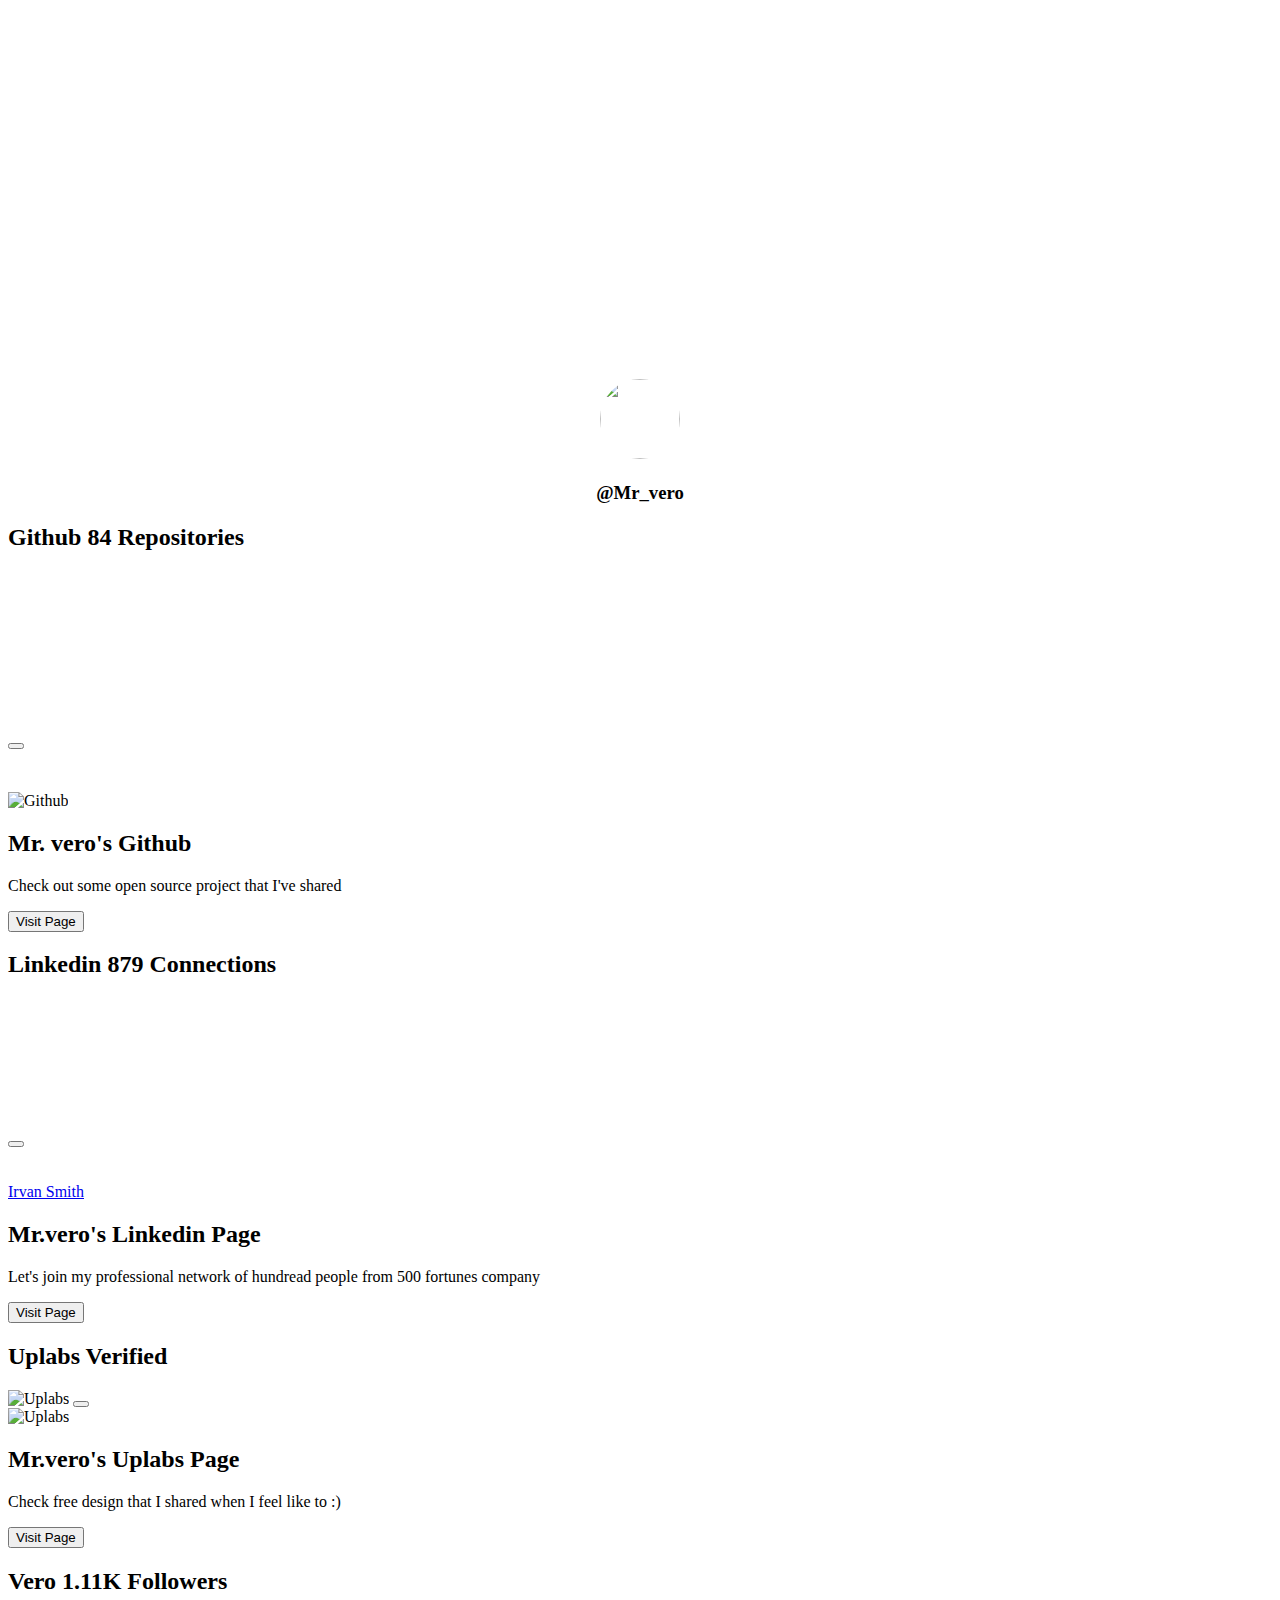
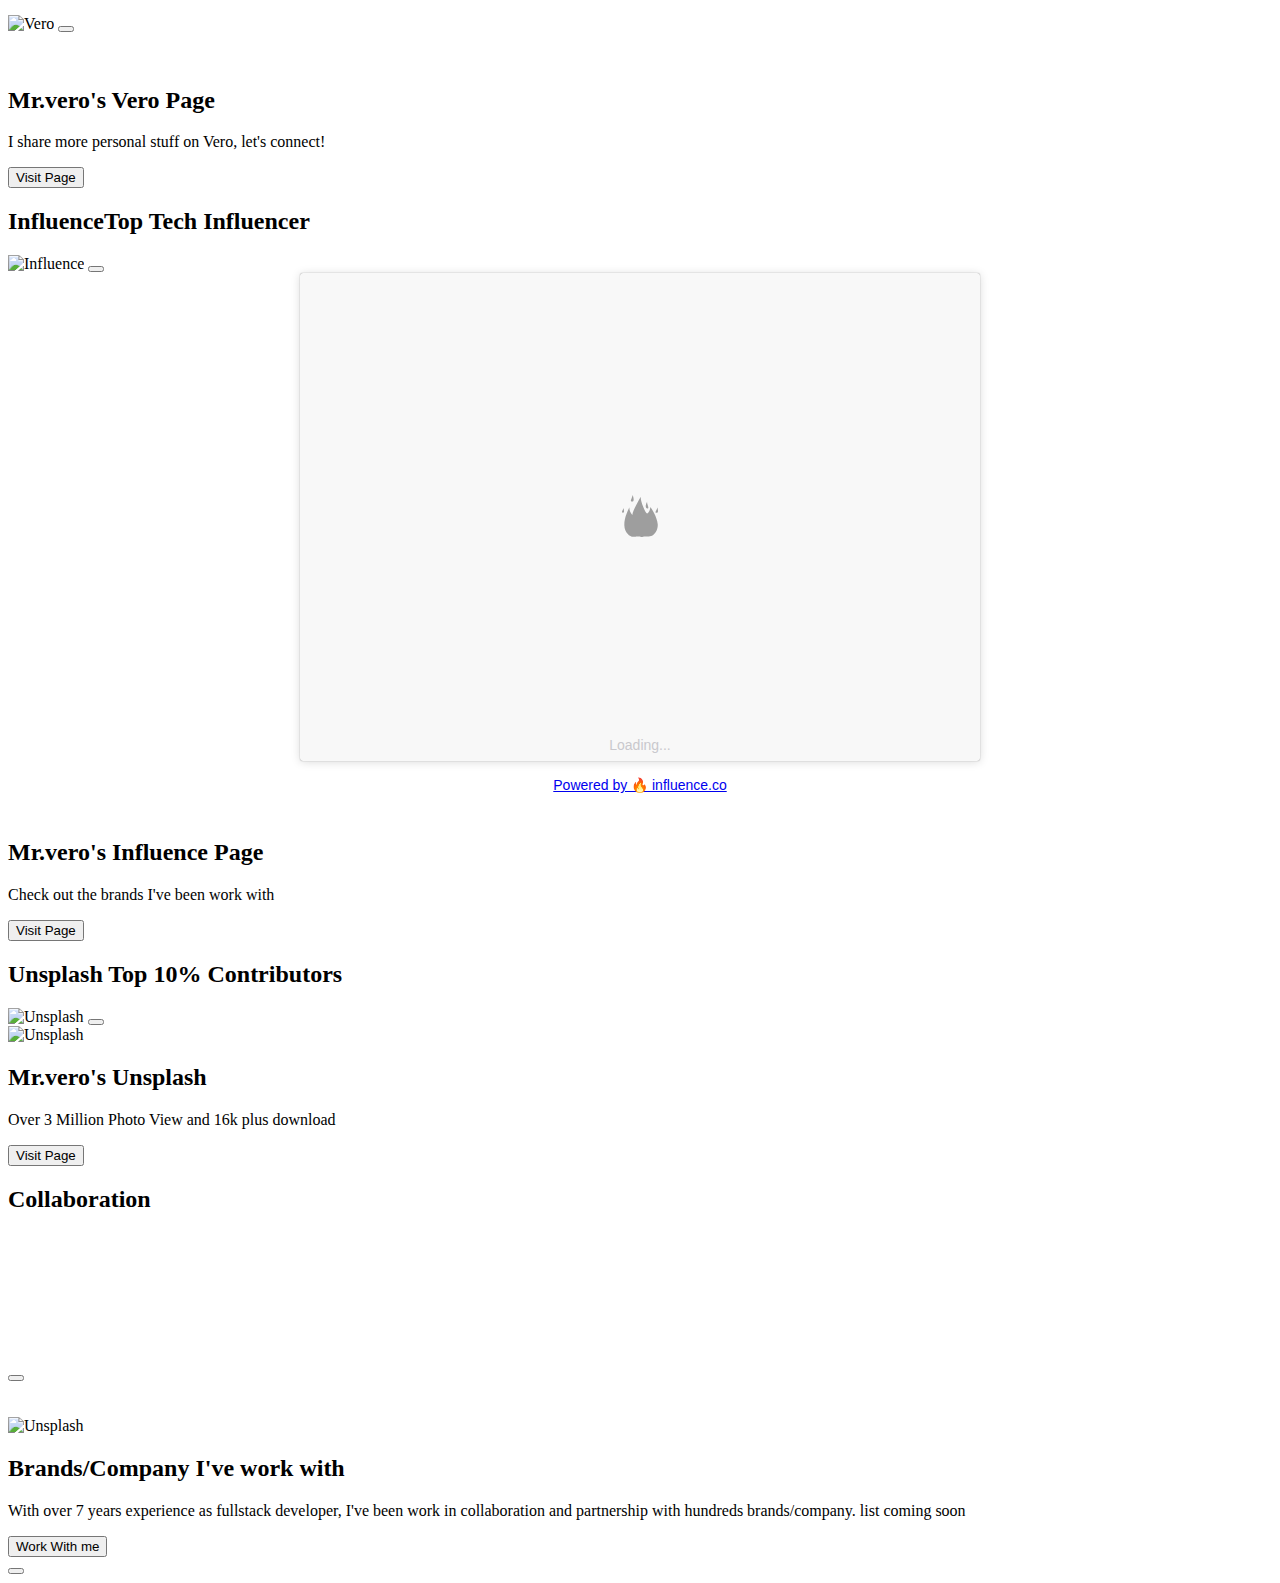
==== index.html @ 2f96c0b7 "Add files via upload" ====
<!DOCTYPE html>
<html lang="en" class="no-js">
	<head>
		<meta charset="UTF-8" />
		<meta http-equiv="X-UA-Compatible" content="IE=edge">
		<meta name="viewport" content="width=device-width, initial-scale=1">
		<title>Mr.vero link</title>
		<meta name="description" content="" />
		<meta name="keywords" content="" />
		<meta name="author" content="" />
		<link rel="shortcut icon" href="img/profile.jpg">
		<link rel="stylesheet" type="text/css" href="css/normalize.css" />
		<link rel="stylesheet" type="text/css" href="fonts/font-awesome-4.3.0/css/font-awesome.min.css" />
		<link rel="stylesheet" type="text/css" href="css/demo.css" />
		<link rel="stylesheet" type="text/css" href="css/component.css" />
		<!--[if IE]>
  		<script src="http://html5shiv.googlecode.com/svn/trunk/html5.js"></script>
		<![endif]-->
		<style>
			.mid{
				margin-top: 30%;
			}
		</style>
	</head>
	<body>
		<div class="container">
			
			<!-- <div class="deco deco--title"></div> -->



			<div class="mid">
				<center><img src="img/profile.jpg" alt="" style="border-radius: 360px; width: 80px; height: 80px;">
					<h3>@Mr_vero</h3>
				</center>

				<div id="slideshow" class="slideshow">
				<div class="slide">
					<h2 class="slide__title slide__title--preview">Github <span class="slide__price">84 Repositories</span></h2>
					<div class="slide__item">
						<div class="slide__inner">
							<!-- <img class="slide__img slide__img--small" src="img/github.svg" alt="Github" /> -->
							<span style="font-size: 12rem; margin-top: 20px"><i class="fa fa-github fa-100x" style="color:white;"></i></span>
							<button class="action action--open" aria-label="View details">
								
									<i class="fa fa-eye"></i></button>
								
						</div>
					</div>
					<div class="slide__content">
						<div class="slide__content-scroller">
							<img class="slide__img slide__img--large" src="img/github-page.png" alt="Github" />
							<div class="slide__details">
								<h2 class="slide__title slide__title--main">Mr. vero's Github </h2>
								<p class="slide__description">Check out some open source project that I've shared</p>
								<div>
									<span class="slide__price slide__price--large" id="visitGithub"></span>
									<a href="https://github.com/Mr-vero"><button class="button button--buy">Visit Page</button></a>
								</div>
							</div><!-- /slide__details -->
						</div><!-- slide__content-scroller -->
					</div><!-- slide__content -->
				</div>

				<div class="slide">
					<h2 class="slide__title slide__title--preview">Linkedin <span class="slide__price">879 Connections</span></h2>
					<div class="slide__item">
						<div class="slide__inner">
							<!-- <img class="slide__img slide__img--small" src="img/linkedin.png" alt="Linkedin" /> -->

							<span style="font-size: 10rem; margin-top: 20px"><i class="fa fa-linkedin fa-100x" style="color:white;"></i></span>
							<button class="action action--open" aria-label="View details"><i class="fa fa-eye"></i></button>
						</div>
					</div>
					<div class="slide__content">
						<div class="slide__content-scroller">
							<!-- <img class="slide__img slide__img--large" src="img/linkedin-page.png" alt="Linkedin" /> -->
							<div class="LI-profile-badge slide__img slide__img--large"  data-version="v1" data-size="medium" data-locale="en_US" data-type="vertical" data-theme="dark" data-vanity="mrvero"><a class="LI-simple-link" href='https://www.linkedin.com/in/mrvero?trk=profile-badge'>Irvan Smith</a></div>

							<div class="slide__details">
								<h2 class="slide__title slide__title--main">Mr.vero's Linkedin Page</h2>
								<p class="slide__description">Let's join my professional network of hundread people from 500 fortunes company</p>
								<div>
									<span class="slide__price slide__price--large" id="visitLinkedin"></span>
									<a href="https://www.linkedin.com/in/mrvero/"><button class="button button--buy">Visit Page</button></a>
								</div>
							</div>
						</div>
					</div>
				</div>

				<div class="slide">
					<h2 class="slide__title slide__title--preview">Uplabs <span class="slide__price">Verified</span></h2>
					<div class="slide__item">
						<div class="slide__inner">
							<img class="slide__img slide__img--small" src="img/uplabs2.png" alt="Uplabs"/>
							<button class="action action--open" aria-label="View details"><i class="fa fa-eye"></i></button>
						</div>
					</div>
					<div class="slide__content">
						<div class="slide__content-scroller">
							<img class="slide__img slide__img--large" src="img/uplabs-page.png" alt="Uplabs" style="width: 300px;height: 300px" />
							<div class="slide__details">
								<h2 class="slide__title slide__title--main">Mr.vero's Uplabs Page</h2>
								<p class="slide__description">Check free design that I shared when I feel like to :)</p>
								<div>
									<span class="slide__price slide__price--large" id="visitUplabs"></span>
									<a href="https://www.uplabs.com/mr_vero"><button class="button button--buy">Visit Page</button></a>
								</div>
							</div>
						</div>
					</div>
				</div>

				<div class="slide">
					<h2 class="slide__title slide__title--preview">Vero <span class="slide__price">1.11K Followers</span></h2>
					<div class="slide__item">
						<div class="slide__inner">
							<img class="slide__img slide__img--small" src="img/vero2.png" alt="Vero" />
							<button class="action action--open" aria-label="View details"><i class="fa fa-eye"></i></button>
						</div>
					</div>
					<div class="slide__content">
						<div class="slide__content-scroller">
							<!-- <img class="slide__img slide__img--large" src="img/4.png" alt="Some image" /> -->
							<blockquote class="vero-embed slide__img slide__img--large" vero-datas="[base64]"></blockquote><script async src="https://vero.co/a/scripts/embed-profile-getter.js"></script>
							<div class="slide__details">
								<br>
								<h2 class="slide__title slide__title--main">Mr.vero's Vero Page</h2>
								<p class="slide__description">I share more personal stuff on Vero, let's connect!</p>
								<div>
									<span class="slide__price slide__price--large" id="visitVero"></span>
									<a href="https://vero.co/mr_vero"><button class="button button--buy">Visit Page</button></a>
								</div>
							</div>
						</div>
					</div>
				</div>

				<div class="slide">
					<h2 class="slide__title slide__title--preview">Influence<span class="slide__price">Top Tech Influencer</span></h2>
					<div class="slide__item">
						<div class="slide__inner">
							<img class="slide__img slide__img--small" src="img/influence2.png" alt="Influence" style="width: 200px" />
							<button class="action action--open" aria-label="View details"><i class="fa fa-eye"></i></button>
						</div>
					</div>
					<div class="slide__content">
						<div class="slide__content-scroller">
							<!-- <img class="slide__img slide__img--large" src="img/influence-page.png" alt="Influence" style="width: 300px;height: 350px"/> -->
							<div class="_influence-widget slide__img slide__img--large" data-inf-id="5667f681ad340945b815fee9"> <a href="https://influence.co/u/5667f681ad340945b815fee9" target="_blank" style="background:#F8F8F8; font-family: Arial,sans-serif; text-decoration: none; overflow: hidden; text-align: center; text-overflow: ellipsis; white-space: nowrap; display: block; border:0; color: #9E9E9E; border-radius:3px; box-shadow:0 0 1px 0 rgba(0,0,0,0.5),0 1px 10px 0 rgba(0,0,0,0.15); margin: 1px; max-width:680px; min-width: 250px; padding:0; width:99.375%; margin: 0 auto; width:-webkit-calc(100% - 2px); width:calc(100% - 2px);"> <div style="padding:0px;"> <div id="_influence-widget-img-container" style="background:#F8F8F8; padding: 30% 0; line-height:0; margin-top:40px; text-align:center; width:100%;"> <div style="background:url([data-uri]); display:block; height:42px; margin:0 auto -44px; position:relative; top:-22px; width:36px;"> </div> </div> <p style=" color:#c9c8cd; font-family:Arial,sans-serif; font-size:14px; line-height:17px; margin-bottom:0; margin-top:8px; overflow:hidden; padding:8px 0 7px; text-align:center; text-overflow:ellipsis; white-space:nowrap;"> Loading... </p> </div> </a> <p style=" color:#c9c8cd; font-family:Arial,sans-serif; font-size:14px; line-height:17px; margin-bottom:0; margin-top:8px; overflow:hidden; padding:8px 0 7px; text-align:center; text-overflow:ellipsis; white-space:nowrap;"><a href="https://influence.co?inf_campaign=widget">Powered by 🔥 influence.co</a></p></div><script async defer src="https://influence.co//assets/embed.js"></script> 
							<br>
							<div class="slide__details">
								<h2 class="slide__title slide__title--main">Mr.vero's Influence Page</h2>
								<p class="slide__description">Check out the brands I've been work with</p>
								<div>
									<span class="slide__price slide__price--large" id="visitInfluence"></span>
									<a href="https://vero.co/mr_vero"><button class="button button--buy">Visit Page</button></a>
								</div>
							</div>
						</div>
					</div>
				</div>

				<div class="slide">
					<h2 class="slide__title slide__title--preview">Unsplash <span class="slide__price">Top 10% Contributors</span></h2>
					<div class="slide__item">
						<div class="slide__inner">
							<img class="slide__img slide__img--small" src="img/unspalsh2.png" alt="Unsplash" />
							<button class="action action--open" aria-label="View details"><i class="fa fa-eye"></i></button>
						</div>
					</div>
					<div class="slide__content">
						<div class="slide__content-scroller">
							<img class="slide__img slide__img--large" src="img/unsplash-page.png" alt="Unsplash" />
							<div class="slide__details">
								<h2 class="slide__title slide__title--main">Mr.vero's Unsplash</h2>
								<p class="slide__description">Over 3 Million Photo View and 16k plus download</p>
								<div>
									<span class="slide__price slide__price--large" id="visitUnsplash"></span>
									<a href="https://unsplash.com/mr_vero"><button class="button button--buy">Visit Page</button></a>
								</div>
							</div>
						</div>
					</div>
				</div>

				<div class="slide">
					<h2 class="slide__title slide__title--preview"> <span class="slide__price">Collaboration</span></h2>
					<div class="slide__item">
						<div class="slide__inner">
							<!-- <img class="slide__img slide__img--small" src="img/unspalsh.png" alt="Unsplash" /> -->
							<span style="font-size: 10rem; margin-top: 20px"><i class="fa fa-diamond fa-100x" style="color:white;"></i></span>
							<button class="action action--open" aria-label="View details"><i class="fa fa-eye"></i></button>
						</div>
					</div>
					<div class="slide__content">
						<div class="slide__content-scroller">
							<img class="slide__img slide__img--large" src="img/unsplash-page.png" alt="Unsplash" />
							<div class="slide__details">
								<h2 class="slide__title slide__title--main">Brands/Company I've work with</h2>
								<p class="slide__description">With over 7 years experience as fullstack developer, I've been work in collaboration and partnership with hundreds brands/company. list coming soon</p>
								<div>
									<span class="slide__price slide__price--large" id="visitOverview"></span>
									<a href="mailto:mr.vero@usa.com"><button class="button button--buy">Work With me</button></a>
								</div>
							</div>
						</div>
					</div>
				</div>
				<button class="action action--close" aria-label="Close"><i class="fa fa-close"></i></button>
				</div>

				
			</div>

		
			<section class="content content--related">
				<i class="fa fa-heart" style="color:red"></i>
				
				</a>
			</section>
		</div><!-- /container -->
		<script src="js/classie.js"></script>
		<script src="js/dynamics.min.js"></script>
		<script src="js/main.js"></script>
		<script type="text/javascript" src="js/visit.js"></script>
		<script type="text/javascript" src="https://platform.linkedin.com/badges/js/profile.js" async defer></script>
		<script>
			(function() {
				document.documentElement.className = 'js';
				var slideshow = new CircleSlideshow(document.getElementById('slideshow'));
			})();

		</script>
	</body>
</html>
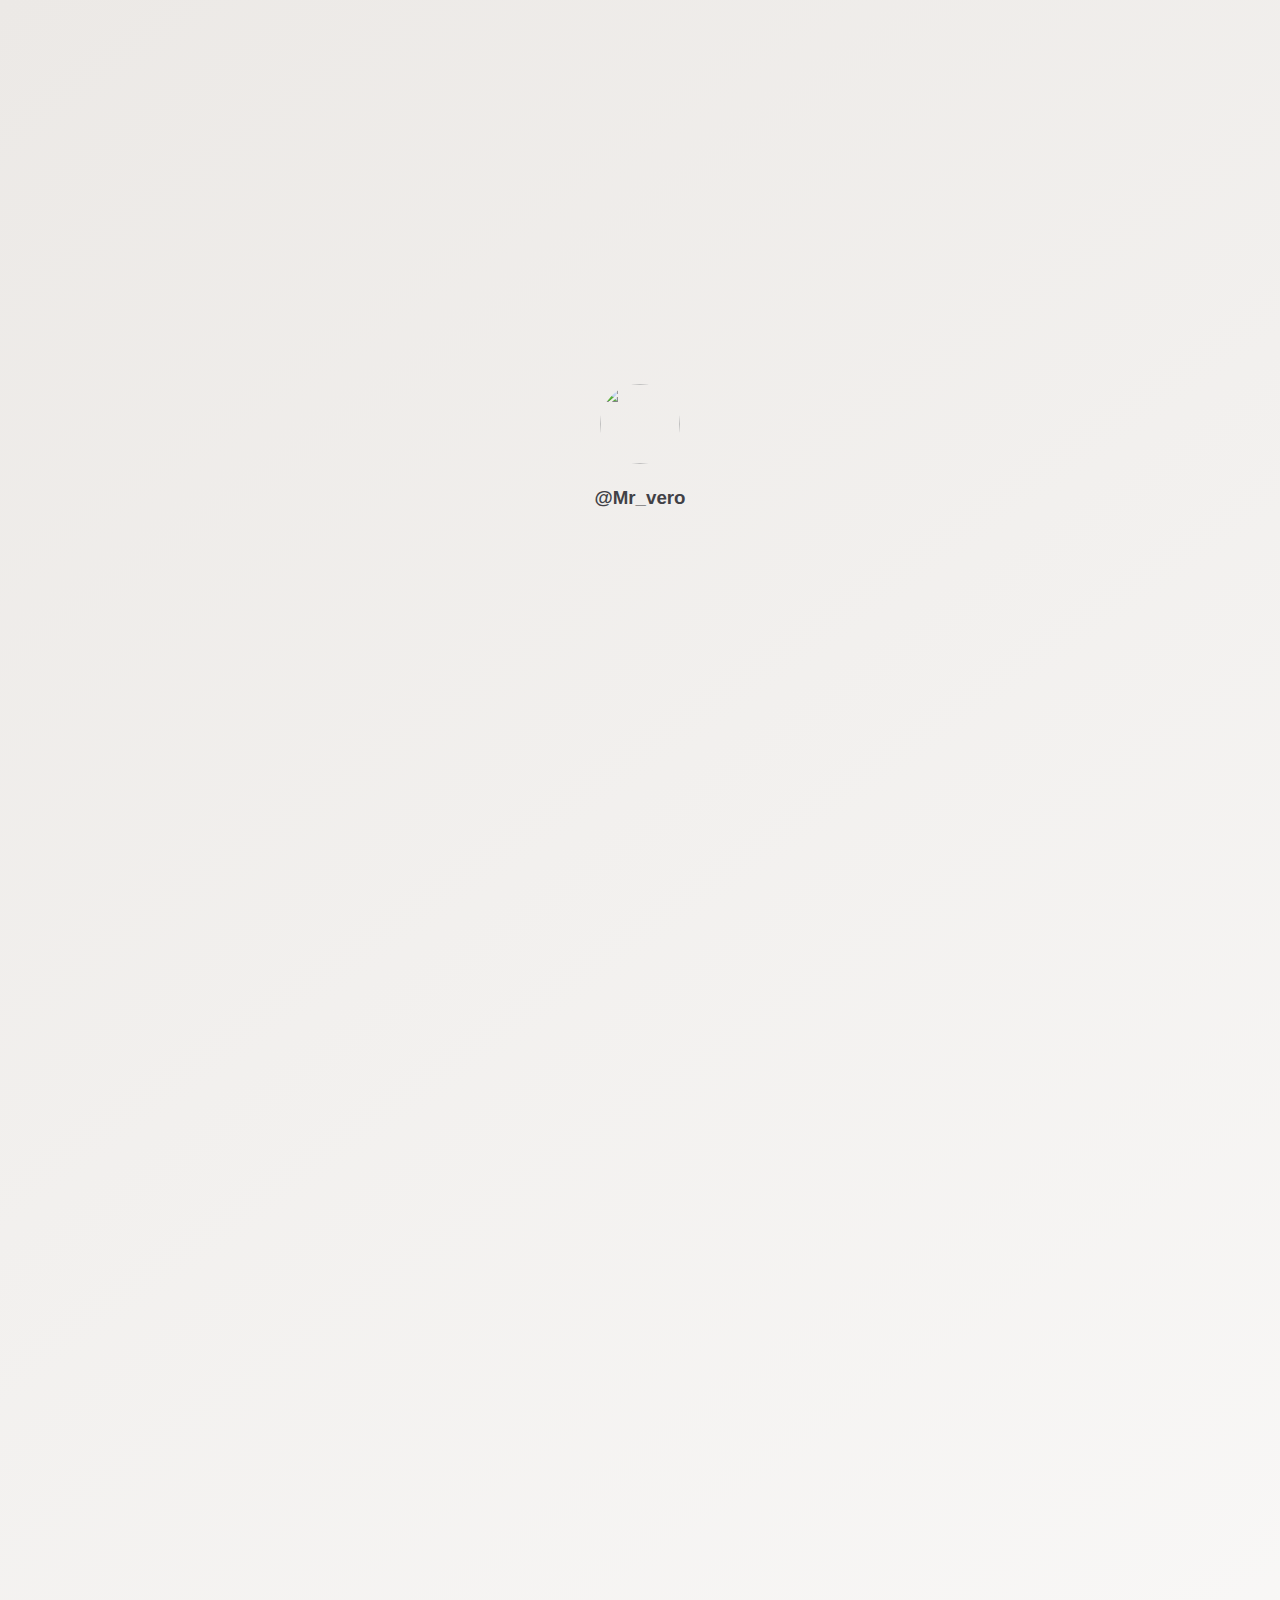
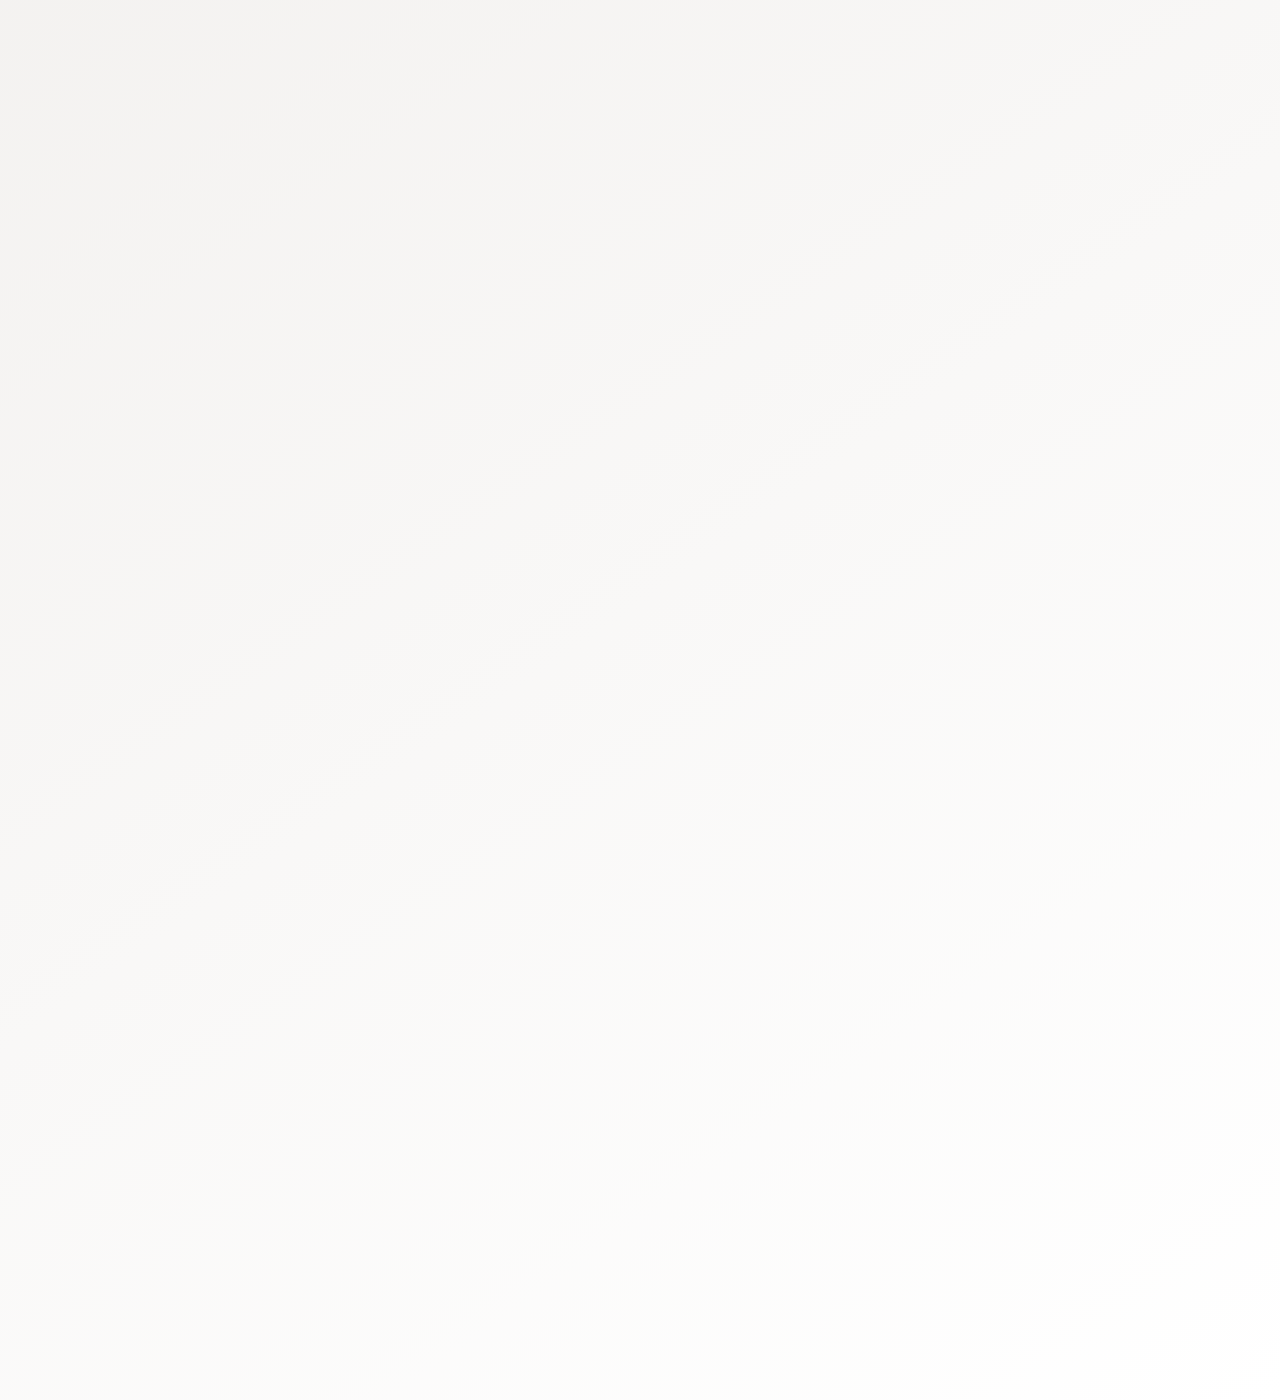
==== commit c35efa3b: "Update index.html" ====
--- a/index.html
+++ b/index.html
@@ -4,7 +4,7 @@
 		<meta charset="UTF-8" />
 		<meta http-equiv="X-UA-Compatible" content="IE=edge">
 		<meta name="viewport" content="width=device-width, initial-scale=1">
-		<title>Mr.vero link</title>
+		<title>Link Tree Alternative</title>
 		<meta name="description" content="" />
 		<meta name="keywords" content="" />
 		<meta name="author" content="" />
--- a/css/demo.css
+++ b/css/demo.css
@@ -0,0 +1,184 @@
+/*@font-face {
+	font-family: 'codropsicons';
+	font-weight: normal;
+	font-style: normal;
+	src: url('../fonts/codropsicons/codropsicons.eot');
+	src: url('../fonts/codropsicons/codropsicons.eot?#iefix') format('embedded-opentype'), url('../fonts/codropsicons/codropsicons.woff') format('woff'), url('../fonts/codropsicons/codropsicons.ttf') format('truetype'), url('../fonts/codropsicons/codropsicons.svg#codropsicons') format('svg');
+}*/
+
+*,
+*:after,
+*:before {
+	-webkit-box-sizing: border-box;
+	box-sizing: border-box;
+}
+
+.clearfix:before,
+.clearfix:after {
+	content: '';
+	display: table;
+}
+
+.clearfix:after {
+	clear: both;
+}
+
+body {
+	font-family: 'Avenir Next', Avenir, 'Helvetica Neue', Helvetica, Arial, sans-serif;
+	color: #414146;
+	background: rgb(236,233,230);
+background: linear-gradient(145deg, rgba(236,233,230,1) 0%, rgba(255,255,255,1) 100%);
+	height: 3000px;
+	overflow: hidden;
+	-webkit-font-smoothing: antialiased;
+	-moz-osx-font-smoothing: grayscale;
+}
+
+a {
+	text-decoration: none;
+	color: #000;
+	outline: none;
+}
+
+a:hover,
+a:focus {
+	color: #414146;
+}
+
+.container {
+	position: relative;
+	overflow: hidden;
+	width: 100%;
+}
+
+/* Header */
+
+.codrops-header {
+	position: relative;
+	z-index: 100;
+	display: -webkit-flex;
+	display: flex;
+	-webkit-align-items: center;
+	align-items: center;
+	width: 100%;
+	padding: 1em;
+}
+
+.codrops-header h1 {
+	font-size: 1em;
+	line-height: 1;
+	margin: 0;
+	padding: 0 1em;
+}
+
+
+/* Top Navigation Style */
+
+.codrops-links {
+	position: relative;
+	display: inline-block;
+	text-align: center;
+	white-space: nowrap;
+	border: 2px solid #414146;
+}
+
+.codrops-links::after {
+	content: '';
+	position: absolute;
+	top: 50%;
+	left: 50%;
+	width: 2px;
+	height: 110%;
+	margin-left: -1px;
+	background: #414146;
+	-webkit-transform: translateY(-50%) rotate3d(0, 0, 1, 22.5deg);
+	transform: translateY(-50%) rotate3d(0, 0, 1, 22.5deg);
+}
+
+.codrops-icon {
+	display: inline-block;
+	width: 1.5em;
+	margin: 0.5em;
+	padding: 0em 0;
+	text-decoration: none;
+}
+
+.codrops-icon span {
+	display: none;
+}
+
+.codrops-icon:before {
+	font-family: 'codropsicons';
+	font-weight: normal;
+	font-style: normal;
+	font-variant: normal;
+	line-height: 1;
+	margin: 0 5px;
+	text-transform: none;
+	-webkit-font-smoothing: antialiased;
+	speak: none;
+}
+
+.codrops-icon--drop:before {
+	content: '\e001';
+}
+
+.codrops-icon--prev:before {
+	content: '\e004';
+}
+
+
+/* Content */
+
+.content {
+	padding: 3em 0;
+}
+
+/* Related demos */
+
+.content--related {
+	font-weight: bold;
+	padding: 3em 1em 10em;
+	text-align: center;
+}
+
+.media-item {
+	display: inline-block;
+	padding: 2em;
+	vertical-align: top;
+	-webkit-transition: color 0.3s;
+	transition: color 0.3s;
+}
+
+.media-item__img {
+	max-width: 100%;
+	opacity: 0.6;
+	border-radius: 50%;
+	-webkit-transition: opacity 0.3s;
+	transition: opacity 0.3s;
+}
+
+.media-item:hover .media-item__img,
+.media-item:focus .media-item__img {
+	opacity: 1;
+}
+
+.media-item__title {
+	font-size: 1em;
+	margin: 0;
+	padding: 0.5em;
+}
+
+@media screen and (max-width: 40em) {
+	.codrops-header {
+		-webkit-flex-wrap: wrap;
+		flex-wrap: wrap;
+		-webkit-justify-content: center;
+		justify-content: center;
+		text-align: center;
+	}
+	.codrops-header h1 {
+		width: 100%;
+		padding: 1em 0;
+	}
+}
--- a/css/component.css
+++ b/css/component.css
@@ -0,0 +1,411 @@
+.deco {
+	pointer-events: none;
+}
+
+.deco--title {
+	position: absolute;
+	top: 0px;
+	right: 60px;
+	left: 60px;
+	height: 100vh;
+	background: url(../img/deco.svg) no-repeat center top;
+	background-size: 100%;
+}
+
+.slideshow {
+	position: relative;
+	width: 100vw;
+	margin: 10vh 0 5em;
+}
+
+.slide {
+	display: -webkit-flex;
+	display: flex;
+	-webkit-flex-direction: column-reverse;
+	flex-direction: column-reverse;
+	-webkit-align-items: center;
+	align-items: center;
+	width: 100vw;
+	text-align: center;
+}
+
+.js .slide {
+	position: absolute;
+	z-index: 1000;
+	top: 0;
+	left: 0;
+	visibility: hidden;
+	pointer-events: none;
+}
+
+.slide.slide--current {
+	position: relative;
+	visibility: visible;
+}
+
+.deco--circle {
+	position: absolute;
+	top: 0;
+	border-radius: 50%;
+	background: #fff;
+}
+
+.deco--circle-left {
+	right: calc(100% - 140px);
+}
+
+.deco--circle-right {
+	left: calc(100% - 140px);
+}
+
+.deco--circle,
+.slide__inner {
+	width: 450px;
+	height: 450px;
+}
+
+.slide__item {
+	position: relative;
+	width: 100%;
+}
+
+.no-js .slide__item {
+	display: none;
+}
+
+.slide__inner {
+	position: relative;
+	display: -webkit-flex;
+	display: flex;
+	-webkit-flex-direction: column;
+	flex-direction: column;
+	-webkit-justify-content: center;
+	justify-content: center;
+	-webkit-align-items: center;
+	align-items: center;
+	margin: 0 auto;
+	padding: 20px;
+	pointer-events: auto;
+}
+
+.deco--expander {
+	position: absolute;
+	top: 50%;
+	left: 50%;
+	margin: -225px 0 0 -225px;
+	border-radius: 50%;
+	background: rgb(19,78,94);
+background: linear-gradient(145deg, rgba(19,78,94,1) 0%, rgba(113,178,128,1) 100%);
+}
+
+.slide__title {
+	position: relative;
+	text-indent: 4px;
+	letter-spacing: 4px;
+	text-transform: uppercase;
+	color: #b2b2b4;
+}
+
+.slide__title--preview {
+	font-size: 1.05em;
+	margin: 2em 0 0 0;
+	padding: 0;
+	opacity: 0;
+	text-align: center;
+}
+
+.slide__title--main {
+	font-size: 2.5em;
+	line-height: 1;
+	margin: 0 0 0.25em;
+	color: #464653;
+}
+
+.slide--current .slide__title--preview {
+	opacity: 1;
+}
+
+.slide--open .slide__title--main {
+	opacity: 1;
+}
+
+.slide__price {
+	font-weight: bold;
+	display: inline-block;
+	color: #464653;
+}
+
+.slide__price--large {
+	font-size: 1.3em;
+	vertical-align: middle;
+}
+
+.slide__img {
+	position: relative;
+	display: block;
+	margin: 0 auto;
+}
+
+.slide__img--small {
+	max-height: 80%;
+}
+
+.slide__img--large {
+	height: 50vh;
+	max-height: 400px;
+	margin: 0 auto 3em;
+}
+
+.action {
+	font-size: 1.5em;
+	line-height: 54px;
+	width: 50px;
+	height: 50px;
+	margin: 0;
+	padding: 0;
+	text-align: center;
+	border: none;
+	background: none;
+}
+
+.action:focus {
+	outline: none;
+}
+
+.action--open {
+	position: absolute;
+	right: 0;
+	bottom: 0;
+	margin: 0 40px 40px 0;
+	color: #fff;
+	border-radius: 50%;
+	background: #333;
+	-webkit-transition: -webkit-transform 0.1s, background 0.1s, opacity 0.1s;
+	transition: transform 0.1s, background 0.1s, opacity 0.1s;
+	-webkit-transition-delay: 0.1s;
+	transition-delay: 0.1s;
+}
+
+.action--open:focus,
+.action--open:hover {
+	background: #464653;
+	-webkit-transform: scale3d(1.0865, 1.0865, 1);
+	transform: scale3d(1.0865, 1.0865, 1);
+}
+
+.slide--open .action--open {
+	opacity: 0;
+	-webkit-transition-delay: 0s;
+	transition-delay: 0s;
+	-webkit-transform: scale3d(0.3, 0.3, 1);
+	transform: scale3d(0.3, 0.3, 1);
+}
+
+.action--close {
+	position: fixed;
+	z-index: 1001;
+	top: 10px;
+	right: 15px;
+	color: #333;
+	-webkit-transition: -webkit-transform 0.1s, opacity 0.1s, color 0.1s;
+	transition: transform 0.1s, opacity 0.1s, color 0.1s;
+}
+
+.action--close:focus,
+.action--close:hover {
+	color: #464653;
+}
+
+.slide--open ~ .action--close {
+	opacity: 1;
+	-webkit-transform: scale3d(1, 1, 1);
+	transform: scale3d(1, 1, 1);
+	-webkit-transition-delay: 0.5s, 0.5s, 0s;
+	transition-delay: 0.5s, 0.5s, 0s;
+}
+
+.action--close,
+.slide--close ~ .action--close {
+	opacity: 0;
+	-webkit-transform: scale3d(0.3, 0.3, 1);
+	transform: scale3d(0.3, 0.3, 1);
+	-webkit-transition-delay: 0s;
+	transition-delay: 0s;
+}
+
+.js .slide__content {
+	position: fixed;
+	top: 0;
+	left: 0;
+	width: 100vw;
+	height: 100vh;
+	pointer-events: none;
+	opacity: 0;
+}
+
+.js .slide--open .slide__content {
+	pointer-events: auto;
+	opacity: 1;
+	background: linear-gradient(145deg, rgba(236,233,230,1) 0%, rgba(255,255,255,1) 100%);
+}
+
+.slide__content-scroller {
+	display: -webkit-flex;
+	display: flex;
+	-webkit-flex-direction: column;
+	flex-direction: column;
+	-webkit-justify-content: center;
+	justify-content: center;
+	-webkit-align-items: center;
+	align-items: center;
+	padding: 2em;
+	position: relative;
+}
+
+.js .slide__content-scroller {
+	position: fixed;
+	min-height: 100vh;
+	width: 100vw;
+}
+
+.slide__description {
+	font-size: 1em;
+	font-weight: bold;
+	margin: 0.25em auto 3em;
+	text-indent: 4px;
+	letter-spacing: 4px;
+	text-transform: uppercase;
+	color: #acacb3;
+}
+
+.button {
+	font-weight: bold;
+	margin: 0 1em;
+	padding: 0.5em 1em;
+	color: #fff;
+	border: none;
+	border-radius: 2px;
+	background: #333;
+}
+
+.button:focus,
+.button:hover {
+	outline: none;
+	background: #464653;
+}
+
+.navbutton {
+	position: absolute;
+	z-index: 1;
+	top: 50%;
+	left: 50%;
+	width: 100px;
+	height: 30px;
+	margin: 0;
+	margin: -50px 0 0 0;
+	padding: 0;
+	border: none;
+	background: none;
+}
+
+.navbutton__line {
+	-webkit-transition: stroke 0.2s;
+	transition: stroke 0.2s;
+}
+
+.navbutton:focus {
+	outline: none;
+}
+
+.navbutton:hover .navbutton__line {
+	stroke: #464653;
+}
+
+.navbutton--next {
+	-webkit-transform: translate3d(220px,-125px,0);
+	transform: translate3d(220px,-125px,0);
+}
+
+.navbutton--prev {
+	-webkit-transform: translate3d(-100%, 0, 0) translate3d(-220px,137px,0);
+	transform: translate3d(-100%, 0, 0) translate3d(-220px,137px,0);
+} /* +12 of difference */
+
+/* Helper classes */
+
+.lockscroll {
+	position: fixed;
+	overflow-y: scroll;
+	height: 100vh;
+}
+
+.noscroll {
+	overflow: hidden;
+	height: 100vh;
+	position: fixed;
+}
+
+.noscroll .deco--expander {
+	display: none;
+}
+
+.scrollable {
+	overflow: hidden;
+	overflow-y: scroll;
+	-webkit-overflow-scrolling: touch;
+	background: linear-gradient(145deg, rgba(236,233,230,1) 0%, rgba(255,255,255,1) 100%);
+}
+
+.scrollable .slide__content-scroller {
+	position: relative;
+	background: linear-gradient(145deg, rgba(236,233,230,1) 0%, rgba(255,255,255,1) 100%);
+}
+
+@media screen and (max-width: 50em) {
+	.deco--title {
+		right: -50px;
+		left: -50px;
+	}
+	.deco--circle,
+	.slide__inner {
+		width: 260px;
+		height: 260px;
+	}
+	.deco--expander {
+		margin: -130px 0 0 -130px;
+	}
+	.deco--circle-left {
+		right: calc(100% - 50px);
+	}
+	.deco--circle-right {
+		left: calc(100% - 50px);
+	}
+	.slideshow {
+		margin-top: 0;
+	}
+	.action--open {
+		margin: 0 12px 12px 0;
+	}
+	.slide__content-scroller {
+		-webkit-justify-content: flex-start;
+		justify-content: flex-start;
+	}
+	.slide__img--large {
+		margin: 0 auto 2em;
+	}
+	.slide__title--preview,
+	.slide__title--main {
+		font-size: 0.85em;
+	}
+	.slide__description {
+		font-size: 0.5em;
+	}
+	.navbutton--next {
+		-webkit-transform: translate3d(75px,-90px,0) scale3d(0.5,0.5,1);
+		transform: translate3d(75px,-90px,0) scale3d(0.5,0.5,1);
+	}
+	.navbutton--prev {
+		-webkit-transform: translate3d(-100%, 0, 0) translate3d(-75px,115px,0) scale3d(0.5,0.5,1);
+		transform: translate3d(-100%, 0, 0) translate3d(-75px,115px,0) scale3d(0.5,0.5,1);
+	}
+}
